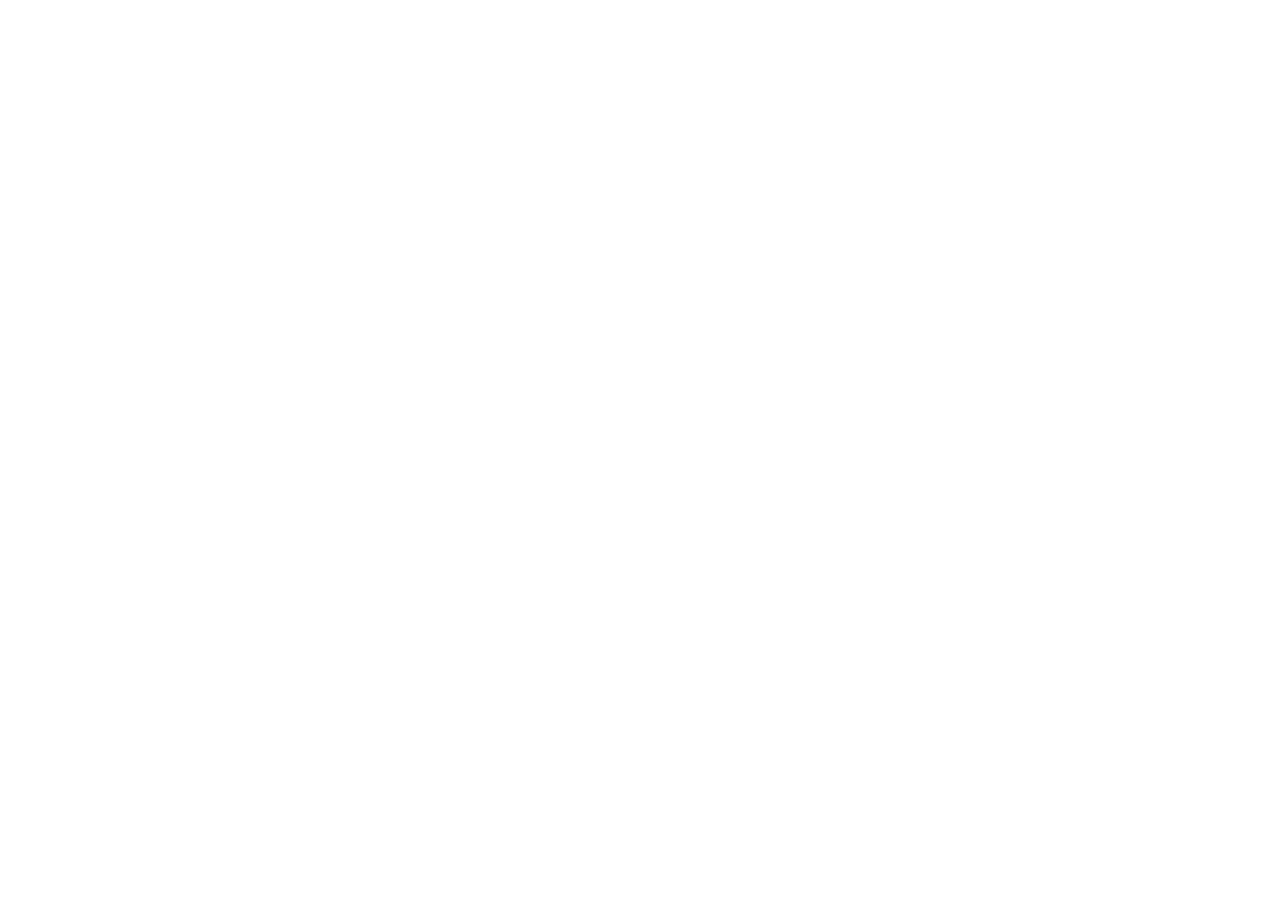
==== extra/CoinsJS/index.html @ 77d51f64 "exercises: start new exercises seem to coins in php but in js" ====
<!DOCTYPE html>
<html lang="en">

<head>
    <meta charset="UTF-8">
    <meta name="viewport" content="width=device-width, initial-scale=1.0">
    <meta http-equiv="img-UA-Compatible" content="ie=edge">
    <title>Coins</title>
    <script src="https://ajax.googleapis.com/ajax/libs/jquery/3.3.1/jquery.min.js"></script>
</head>

<body onload="createImages()">
    <div id="images">

    </div>
</body>
<script>
    function getProducts() {
        return [
            '59333.jpg',
            '654000.jpg',
            '24563244.jpg'
        ];
    }

    function createImages() {
        var cont = 0;
        getProducts().forEach(element => {
            var img = document.createElement("img");
            img.setAttribute("src", "images/" + element);
            img.setAttribute("id", "image");
            img.setAttribute("alt", element);
            document.getElementById("images").appendChild(img);

            var p = document.createElement("p");
            p.setAttribute("id", "price" + cont);
            document.getElementById("images").appendChild(p);
            document.getElementById("price" + cont).innerHTML = element.replace(".jpg", "");
            cont++;
        });
    }

    fetch('http://apilayer.net/api/live?access_key=XXXXXXXXXXXXXXXXXXXXXXX')
        .then((response) => {
            console.log(response.json())
            return coins = {
                "GBP": json.quotes.USDGBP,
                "EUR": json.quotes.USDEUR,
                "BDT": json.quotes.USDBDT,
                "COP": json.quotes.USDCOP,
                "BTN": json.quotes.USDBTN,
                "ZMW": json.quotes.USDZMW,
            }
                .then((data) = > console.log('data = ', data))
                .catch((err) => console.error(err));
        })


</script>

</html>
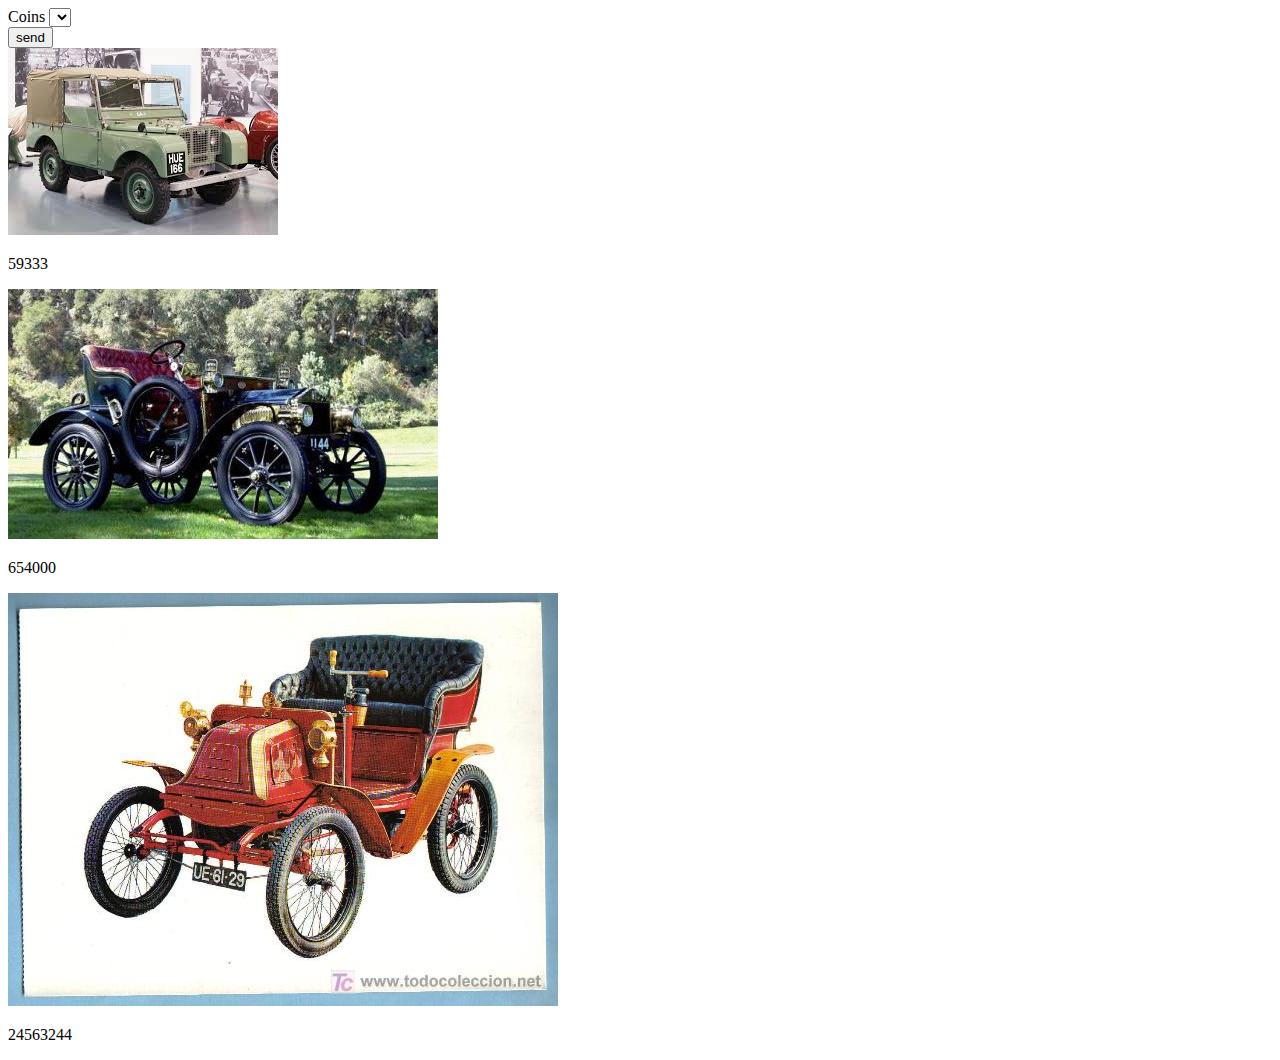
==== commit 781de395: "exercises: end exercises coins. Get value coin" ====
--- a/extra/CoinsJS/index.html
+++ b/extra/CoinsJS/index.html
@@ -1,20 +1,23 @@
 <!DOCTYPE html>
 <html lang="en">
 
-<head>
-    <meta charset="UTF-8">
-    <meta name="viewport" content="width=device-width, initial-scale=1.0">
-    <meta http-equiv="img-UA-Compatible" content="ie=edge">
-    <title>Coins</title>
-    <script src="https://ajax.googleapis.com/ajax/libs/jquery/3.3.1/jquery.min.js"></script>
-</head>
+    <head>
+        <meta charset="UTF-8">
+        <meta name="viewport" content="width=device-width, initial-scale=1.0">
+        <meta http-equiv="img-UA-Compatible" content="ie=edge">
+        <title>Coins</title>
+    </head>
 
-<body onload="createImages()">
-    <div id="images">
+    <body onload="createImages()">
+        <div>
+            <label for="coins">Coins</label>
+            <select name="coins" id="coins"></select>
+        </div>
+        <input type="submit" value="send" onclick="calculate()">
+        <div id="images"></div>
+    </body>
 
-    </div>
-</body>
-<script>
+    <script>
     function getProducts() {
         return [
             '59333.jpg',
@@ -36,26 +39,35 @@
             p.setAttribute("id", "price" + cont);
             document.getElementById("images").appendChild(p);
             document.getElementById("price" + cont).innerHTML = element.replace(".jpg", "");
+        
             cont++;
         });
+            
+        console.log(document.getElementById("price1").textContent)
     }
 
-    fetch('http://apilayer.net/api/live?access_key=XXXXXXXXXXXXXXXXXXXXXXX')
-        .then((response) => {
-            console.log(response.json())
-            return coins = {
-                "GBP": json.quotes.USDGBP,
-                "EUR": json.quotes.USDEUR,
-                "BDT": json.quotes.USDBDT,
-                "COP": json.quotes.USDCOP,
-                "BTN": json.quotes.USDBTN,
-                "ZMW": json.quotes.USDZMW,
+    fetch('http://apilayer.net/api/live?access_key=XXXXXXXXXXXXXXXXXXXXX')
+        .then(response => response.json())
+        .then(json => {
+            var coins = json.quotes;
+            var keys = Object.keys(coins);
+            var coins = Object.values(json.quotes);
+
+            for (var i = 0; i < keys.length; i++) {
+                var option = document.createElement("option");
+                option.text = keys[i].replace("USD", "");
+                option.setAttribute("value", coins[i]);
+                document.getElementById("coins").add(option);
+            }  
+        })
+        .catch(err=> console.error(err));
+
+        function calculate() {
+            var numberImages = document.getElementsByTagName("img").length;
+            for (var i = 0; i < numberImages; i++) {
+                var price = document.getElementById("price" + i); 
+                price.innerHTML = price.textContent * document.getElementById("coins").value;
             }
-                .then((data) = > console.log('data = ', data))
-                .catch((err) => console.error(err));
-        })
-
-
-</script>
-
-</html>+        }
+        </script>
+    </html>